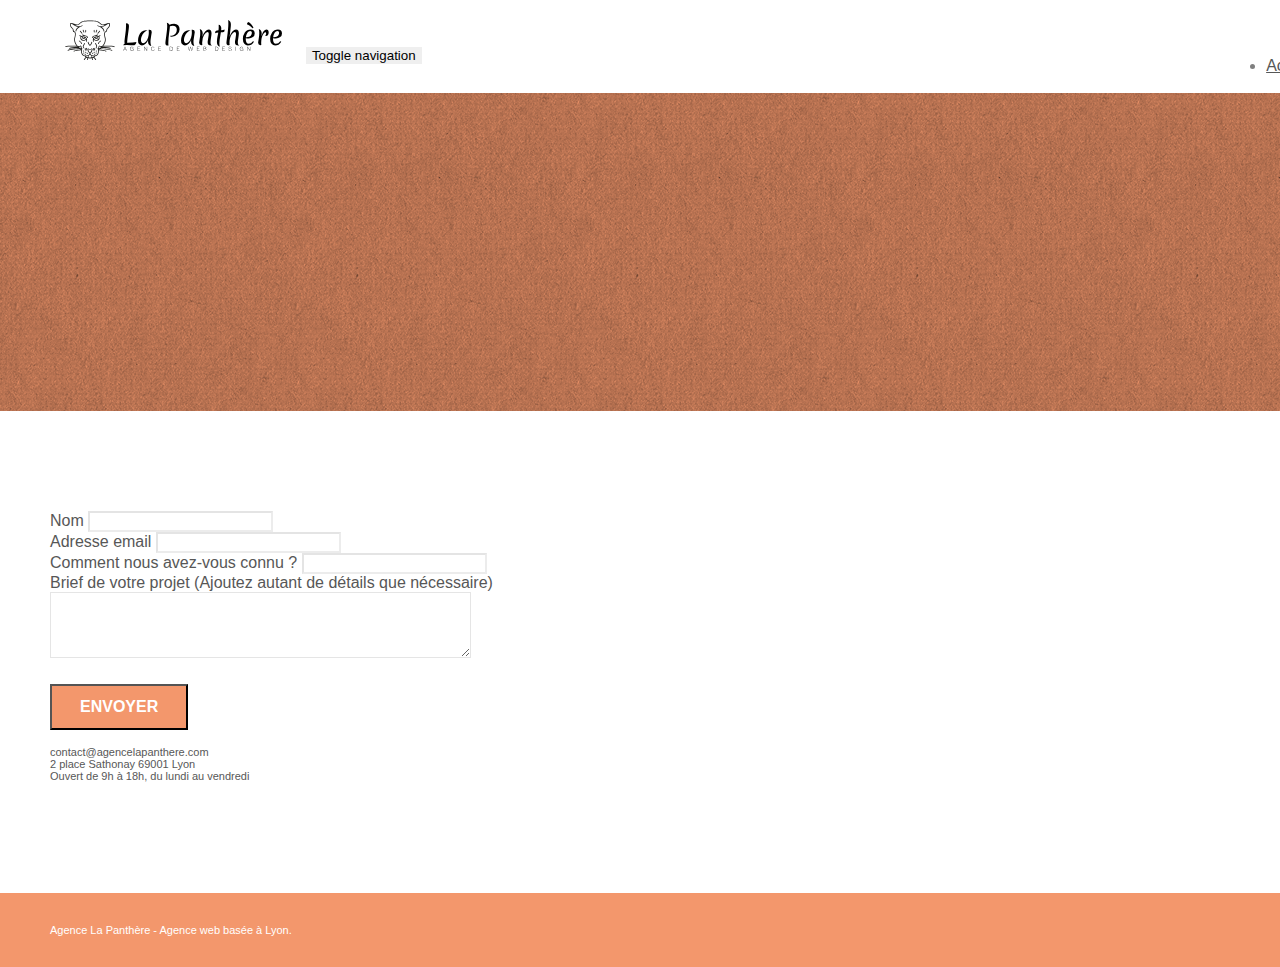
==== page2.html @ b597c52b "ajout du site a github" ====
<!doctype html>
<html lang="Default">
<head>
    <meta charset="utf-8">
    <meta name="keywords" content="">
    <meta name="description" content="">
    <meta name="viewport" content="width=device-width, initial-scale=1.0, viewport-fit=cover">
    <link rel="shortcut icon" type="image/png" href="favicon.jpg">
    
	<link rel="stylesheet" type="text/css" href="./css/bootstrap.min.css">
	<link rel="stylesheet" type="text/css" href="style.css">
	<link rel="stylesheet" type="text/css" href="./css/font-awesome.min.css">
	<link rel="stylesheet" type="text/css" href="./css/et-line.min.css">
	
    
	<script src="./js/jquery-2.1.0.min.js"></script>
	<script src="./js/bootstrap.min.js"></script>
	<script src="./js/blocs.min.js"></script>
	<script src="./js/jqBootstrapValidation.js"></script>
	<script src="./js/formHandler.js"></script>
    <title>page2</title>

    
<!-- Analytics -->
 
<!-- Analytics END -->
    
</head>
<body>
<!-- Principal conteneur -->
<div class="page-container">
    
<!-- bloc-0 -->
<div class="bloc bgc-white l-bloc " id="bloc-0">
	<div class="container bloc-sm">
		<nav class="navbar row">
			<div class="navbar-header">
				<a class="navbar-brand" href="index.html"><img src="img/agence-la-panthere-monochrome.svg" alt="atlanta web design logo" height="40" /></a>
				<button id="nav-toggle" type="button" class="ui-navbar-toggle navbar-toggle" data-toggle="collapse" data-target=".navbar-1">
					<span class="sr-only">Toggle navigation</span><span class="icon-bar"></span><span class="icon-bar"></span><span class="icon-bar"></span>
				</button>
			</div>
			<div class="collapse navbar-collapse navbar-1 special-dropdown-nav">
				<ul class="site-navigation nav navbar-nav">
					<li>
						<a href="index.html">Accueil</a>
					</li>
					<li>
					</li>
					<li>
						<a href="page2.html">page2 &gt;</a>
					</li>
				</ul>
			</div>
		</nav>
	</div>
</div>
<!-- bloc-0 END -->

<!-- bloc-6 -->
<div class="bloc bg-dots-bg bg-repeat bgc-atomic-tangerine d-bloc bloc-bg-texture texture-paper" id="bloc-6">
	<div class="container bloc-lg">
		<div class="row">
			<div class="col-sm-12">
				<h1 class="text-center hero-bloc-text tc-white">
					Parlons web design !
				</h1>
				<p class="text-center mg-lg tc-white tight-width-whitespace">
					Nous sommes ravis que vous souhaitiez collaborer avec notre agence.<br>
					Parlez-nous de votre projet en complétant le formulaire ci-dessous.
				</p>
			</div>
		</div>
	</div>
</div>
<!-- bloc-6 END -->

<!-- bloc-7 -->
<div class="bloc bgc-white l-bloc" id="bloc-7">
	<div class="container bloc-lg">
		<div class="row">
			<div class="col-sm-6">
				<form id="form_1" novalidate success-msg="Your message has been sent." fail-msg="Sorry it seems that our mail server is not responding, Sorry for the inconvenience!">
					<div class="form-group">
						<label>
							Nom
						</label>
						<input id="name" class="form-control" required />
					</div>
					<div class="form-group">
						<label>
							Adresse email
						</label>
						<input id="email" class="form-control" type="email" required />
					</div>
					<div class="form-group">
						<label>
							Comment nous avez-vous connu ?
						</label>
						<input class="form-control" type="email" required id="input_504" />
					</div>
					<div class="form-group">
						<label>
							Brief de votre projet (Ajoutez autant de détails que nécessaire)<br>
						</label><textarea id="message" class="form-control" rows="4" cols="50" required></textarea>
					</div> 
					<button class="bloc-button btn btn-lg btn-block cta-hero btn-atomic-tangerine" type="submit">
						Envoyer
					</button>
				</form>
			</div>
			<div class="col-sm-6">
				<p>
					contact@agencelapanthere.com<br>2 place Sathonay 69001 Lyon<br>Ouvert de 9h à 18h, du lundi au vendredi<br>
				</p>
			</div>
		</div>
	</div>
</div>
<!-- bloc-7 END -->

<!-- ScrollToTop Button -->
<a class="bloc-button btn btn-d scrollToTop" onclick="scrollToTarget('1')"><span class="fa fa-chevron-up"></span></a>
<!-- ScrollToTop Button END-->


<!-- Footer - bloc-8 -->
<div class="bloc bgc-atomic-tangerine d-bloc" id="bloc-8">
	<div class="container bloc-sm">
		<div class="row">
			<div class="col-sm-12">
				<p class="text-center white">
					Agence La Panthère - Agence web basée à Lyon.<br>
				</p>
				<div class="row row-no-gutters social">
					<div class="col-sm-3">
						<div class="text-center">
							<a class="social" href="index.html"><span class="fa fa-twitter icon-md"></span></a>
						</div>
					</div>
					<div class="col-sm-3">
						<div class="text-center">
							<a class="social" href="index.html"><span class="fa fa-facebook icon-md"></span></a>
						</div>
					</div>
					<div class="col-sm-3">
						<div class="text-center">
							<a class="social" href="index.html"><span class="fa fa-dribbble icon-md"></span></a>
						</div>
					</div>
					<div class="col-sm-3">
						<div class="text-center">
							<a class="social" href="index.html"><span class="fa fa-instagram icon-md"></span></a>
						</div>
					</div>
				</div>
			</div>
		</div>
	</div>
</div>
<!-- Footer - bloc-8 END -->

</div>
<!-- Principal conteneur END -->
    

</body>
</html>
---- style.css ----
body {
    margin: 0;
    padding: 0;
    background: #FFF;
    overflow-x: hidden;
    -webkit-font-smoothing: antialiased;
    -moz-osx-font-smoothing: grayscale;
}

a,
button {
    transition: all .3s ease-in-out;
    outline: none!important;
}

a:hover {
    text-decoration: none;
    cursor: pointer;
}

#page-loading-blocs-notifaction {
    position: fixed;
    top: 0;
    bottom: 0;
    width: 100%;
    z-index: 100000;
    background: #FFFFFF url("img/pageload-spinner.gif") no-repeat center center;
}

.bloc {
    width: 100%;
    clear: both;
    background: 50% 50% no-repeat;
    padding: 0 50px;
    -webkit-background-size: cover;
    -moz-background-size: cover;
    -o-background-size: cover;
    background-size: cover;
    position: relative;
}

.bloc .container {
    padding-left: 0;
    padding-right: 0;
}

.bloc-lg {
    padding: 100px 50px;
}

.bloc-md {
    padding: 50px;
}

.bloc-sm {
    padding: 20px 50px;
}

.bg-center,
.bg-l-edge,
.bg-r-edge,
.bg-t-edge,
.bg-b-edge,
.bg-tl-edge,
.bg-bl-edge,
.bg-tr-edge,
.bg-br-edge,
.bg-repeat {
    -webkit-background-size: auto!important;
    -moz-background-size: auto!important;
    -o-background-size: auto!important;
    background-size: auto!important;
}

.bg-repeat {
    background: repeat;
}

.bg-t-edge {
    background: top no-repeat;
}

.bloc-bg-texture::before {
    content: "";
    background-size: 2px 2px;
    position: absolute;
    top: 0;
    bottom: 0;
    left: 0;
    right: 0;
}

.texture-paper::before {
    background: url("img/texture-paper.png");
    background-size: 280px 280px;
}

.b-parallax {
    background-attachment: fixed;
}

.d-bloc {
    color: rgba(255, 255, 255, .7);
}

.d-bloc button:hover {
    color: rgba(255, 255, 255, .9);
}

.d-bloc .icon-round,
.d-bloc .icon-square,
.d-bloc .icon-rounded,
.d-bloc .icon-semi-rounded-a,
.d-bloc .icon-semi-rounded-b {
    border-color: rgba(255, 255, 255, .9);
}

.d-bloc .divider-h span {
    border-color: rgba(255, 255, 255, .2);
}

.d-bloc .a-btn,
.d-bloc .navbar a,
.d-bloc .navbar-brand,
.d-bloc a .icon-sm,
.d-bloc a .icon-md,
.d-bloc a .icon-lg,
.d-bloc a .icon-xl,
.d-bloc h1 a,
.d-bloc h2 a,
.d-bloc h3 a,
.d-bloc h4 a,
.d-bloc h5 a,
.d-bloc h6 a,
.d-bloc p a {
    color: rgba(255, 255, 255, .6);
}

.d-bloc .a-btn:hover,
.d-bloc .navbar a:hover,
.d-bloc .navbar-brand:hover,
.d-bloc a:hover .icon-sm,
.d-bloc a:hover .icon-md,
.d-bloc a:hover .icon-lg,
.d-bloc a:hover .icon-xl,
.d-bloc h1 a:hover,
.d-bloc h2 a:hover,
.d-bloc h3 a:hover,
.d-bloc h4 a:hover,
.d-bloc h5 a:hover,
.d-bloc h6 a:hover,
.d-bloc p a:hover {
    color: rgba(255, 255, 255, 1);
}

.d-bloc .navbar-toggle .icon-bar {
    background: rgba(255, 255, 255, 1);
}

.d-bloc .btn-wire,
.d-bloc .btn-wire:hover {
    color: rgba(255, 255, 255, 1);
    border-color: rgba(255, 255, 255, 1);
}

.d-bloc .panel {
    color: rgba(0, 0, 0, .5);
}

.d-bloc .panel button:hover {
    color: rgba(0, 0, 0, .7);
}

.d-bloc .panel icon {
    border-color: rgba(0, 0, 0, .7);
}

.d-bloc .panel .divider-h span {
    border-color: rgba(0, 0, 0, .1);
}

.d-bloc .panel .a-btn {
    color: rgba(0, 0, 0, .6);
}

.d-bloc .panel .a-btn:hover {
    color: rgba(0, 0, 0, 1);
}

.d-bloc .panel .btn-wire,
.d-bloc .panel .btn-wire:hover {
    color: rgba(0, 0, 0, .7);
    border-color: rgba(0, 0, 0, .3);
}

.d-bloc .panel,
.l-bloc {
    color: rgba(0, 0, 0, .5);
}

.d-bloc .panel button:hover,
.l-bloc button:hover {
    color: rgba(0, 0, 0, .7);
}

.l-bloc .icon-round,
.l-bloc .icon-square,
.l-bloc .icon-rounded,
.l-bloc .icon-semi-rounded-a,
.l-bloc .icon-semi-rounded-b {
    border-color: rgba(0, 0, 0, .7);
}

.d-bloc .panel .divider-h span,
.l-bloc .divider-h span {
    border-color: rgba(0, 0, 0, .1);
}

.d-bloc .panel .a-btn,
.l-bloc .a-btn,
.l-bloc .navbar a,
.l-bloc .navbar-brand,
.l-bloc a .icon-sm,
.l-bloc a .icon-md,
.l-bloc a .icon-lg,
.l-bloc a .icon-xl,
.l-bloc h1 a,
.l-bloc h2 a,
.l-bloc h3 a,
.l-bloc h4 a,
.l-bloc h5 a,
.l-bloc h6 a,
.l-bloc p a {
    color: rgba(0, 0, 0, .6);
}

.d-bloc .panel .a-btn:hover,
.l-bloc .a-btn:hover,
.l-bloc .navbar a:hover,
.l-bloc .navbar-brand:hover,
.l-bloc a:hover .icon-sm,
.l-bloc a:hover .icon-md,
.l-bloc a:hover .icon-lg,
.l-bloc a:hover .icon-xl,
.l-bloc h1 a:hover,
.l-bloc h2 a:hover,
.l-bloc h3 a:hover,
.l-bloc h4 a:hover,
.l-bloc h5 a:hover,
.l-bloc h6 a:hover,
.l-bloc p a:hover {
    color: rgba(0, 0, 0, 1);
}

.l-bloc .navbar-toggle .icon-bar {
    color: rgba(0, 0, 0, .6);
}

.d-bloc .panel .btn-wire,
.d-bloc .panel .btn-wire:hover,
.l-bloc .btn-wire,
.l-bloc .btn-wire:hover {
    color: rgba(0, 0, 0, .7);
    border-color: rgba(0, 0, 0, .3);
}

.voffset {
    margin-top: 30px;
}

.voffset-lg {
    margin-top: 80px;
}

.row-no-gutters {
    margin-right: 0;
    margin-left: 0;
}

.row.row-no-gutters > [class^="col-"],
.row.row-no-gutters > [class*=" col-"] {
    padding-right: 0;
    padding-left: 0;
}

#bloc-1-hero h1 {
    font-size: 32px;
}

.navbar {
    margin-bottom: 0;
    z-index: 1;
}

.navbar-brand {
    height: auto;
    padding: 3px 15px;
    font-size: 25px;
    font-weight: normal;
    font-weight: 600;
    line-height: 44px;
}

.navbar-brand img {
    max-height: 200px;
    margin: 0 5px 0 0;
    display: inline;
}

.navbar-brand img[src$=svg] {
    min-width: 100px;
}

.nav-center .navbar-brand img {
    margin: 0;
}

.navbar .nav {
    padding-top: 2px;
    margin-right: -16px;
    float: right;
    z-index: 1;
}

.nav > li {
    float: left;
    margin-top: 4px;
    font-size: 16px;
}

.navbar-nav .open .dropdown-menu > li > a {
    text-align: inherit;
}

.nav > li a:hover,
.nav > li a:focus {
    background: transparent;
}

.navbar-toggle {
    margin: 10px 10px 0 0;
    border: 0px;
}

.navbar-toggle:hover {
    background: transparent!important;
}

.navbar-toggle .icon-bar {
    background-color: rgba(0, 0, 0, .5);
    width: 26px;
}

.nav-invert .navbar .nav {
    float: left;
}

.nav-invert .navbar-header,
.nav-invert .navbar-brand {
    float: right;
    position: relative;
    z-index: 2;
}

@media (min-width: 768px) {
    .site-navigation {
        position: absolute;
        top: 50%;
        right: 20px;
        transform: translate(0, -50%);
        -webkit-transform: translateY(-50%);
    }
    .nav > li .dropdown-menu a,
    .nav > li .dropdown-menu a:hover {
        color: #484848;
    }
    .nav-invert .site-navigation {
        left: 0;
        right: 0;
    }
    .nav-center {
        text-align: center;
    }
    .nav-center .navbar-header {
        width: 100%;
    }
    .nav-center .navbar-header,
    .nav-center .navbar-brand,
    .nav-center .nav > li {
        float: none;
        display: inline-block;
    }
    .nav-center .site-navigation {
        position: relative;
        width: 100%;
        right: 0;
        margin-right: 0px;
        margin-top: 20px;
    }
    .nav-center.mini-nav .navbar-toggle {
        float: none;
        margin: 10px auto 0;
    }
}

.nav > li > .dropdown a {
    background: none!important;
    display: block;
    padding: 14px 15px;
}

nav .caret {
    margin: 0 5px;
}

.dropdown-menu .dropdown-menu {
    top: -8px;
    left: 100%;
}

.dropdown-menu .dropmenu-flow-right {
    top: 100%;
    left: 0;
    margin-left: -1px;
    border-top-left-radius: 0;
    border-top-right-radius: 0;
}

.dropdown-menu .dropdown span {
    border: 4px solid black;
    border-top-color: transparent;
    border-right-color: transparent;
    border-bottom-color: transparent;
    margin: 6px -5px 0 0!important;
    float: right;
}

.mg-md {
    margin-top: 10px;
    margin-bottom: 20px;
}

.mg-lg {
    margin-top: 10px;
    margin-bottom: 40px;
}

.btn {
    margin: 0 5px 5px 0;
}

.btn.pull-right {
    margin: 0 0 5px 5px;
}

.btn-d,
.btn-d:hover,
.btn-d:focus {
    color: #FFF;
    background: rgba(0, 0, 0, .3);
}

button {
    outline: none!important;
}

.btn-rd {
    border-radius: 40px;
}

.btn-clean {
    border: 1px solid rgba(0, 0, 0, .08);
    border-bottom-color: rgba(0, 0, 0, .1);
    text-shadow: 0 1px 0 rgba(0, 0, 1, .1);
    box-shadow: 0 1px 3px rgba(0, 0, 1, .25), inset 0 1px 0 0 rgba(255, 255, 255, .15);
}

.icon-md {
    font-size: 30px!important;
}

.icon-lg {
    font-size: 60px!important;
}

.sm-shadow {
    text-shadow: 0 1px 2px rgba(0, 0, 0, .3);
}

.panel-sq,
.panel-sq .panel-heading,
.panel-sq .panel-footer {
    border-radius: 0;
}

.panel-rd {
    border-radius: 30px;
}

.panel-rd .panel-heading {
    border-radius: 29px 29px 0 0;
}

.panel-rd .panel-footer {
    border-radius: 0 0 29px 29px;
}

.form-control {
    border-color: rgba(0, 0, 0, .1);
    box-shadow: none;
}

.scrollToTop {
    width: 40px;
    height: 40px;
    position: fixed;
    bottom: 20px;
    right: 20px;
    opacity: 0;
    z-index: 500;
    transition: all .3s ease-in-out;
}

.scrollToTop span {
    margin-top: 6px;
}

.showScrollTop {
    font-size: 14px;
    opacity: 1;
}

a[data-lightbox] {
    position: relative;
    display: block;
    text-align: center;
}

a[data-lightbox]:hover::before {
    content: "+";
    font-family: "HelveticaNeue-Light", "Helvetica Neue Light", "Helvetica Neue", Helvetica, Arial;
    font-size: 32px;
    width: 50px;
    height: 50px;
    margin-left: -25px;
    border-radius: 50%;
    background: rgba(0, 0, 0, .6);
    color: #FFF;
    font-weight: 100;
    z-index: 1;
    position: absolute;
    top: 50%;
    transform: translateY(-50%);
    -webkit-transform: translateY(-50%);
}

a[data-lightbox]:hover img {
    opacity: 0.6;
    -webkit-animation-fill-mode: none;
    animation-fill-mode: none;
}

#lightbox-modal {
    display: flex;
    align-items: center;
}

#lightbox-modal .modal-dialog {
    width: 90%;
    max-width: 900px;
    margin: 0 auto 0;
}

#lightbox-modal .modal-dialog img {
    max-height: 90vh;
    margin: 0 auto;
}

.lightbox-caption {
    padding: 20px;
    color: #FFF;
    background: rgba(0, 0, 0, .5);
    position: absolute;
    left: 15px;
    right: 15px;
    bottom: 5px;
}

.close-lightbox {
    color: #FFF;
    font-size: 30px;
    position: absolute;
    top: 20px;
    right: 20px;
    z-index: 20;
    background: rgba(0, 0, 0, .5);
    border: none;
    line-height: 30px;
    padding: 0 9px 5px;
    opacity: 0.3;
}

.close-lightbox:hover,
.next-lightbox:hover,
.prev-lightbox:hover {
    opacity: 1.0;
    color: #FFF;
}

.next-lightbox,
.prev-lightbox {
    font-size: 20px;
    color: rgba(255, 255, 255, .9);
    background: rgba(0, 0, 0, .5);
    transition: all .2s ease-in-out;
    position: absolute;
    top: 45%;
    z-index: 1;
    opacity: 0.4;
}

.next-lightbox {
    padding: 6px 8px 1px 13px;
    right: 25px;
}

.prev-lightbox {
    padding: 6px 13px 1px 10px;
    left: 25px;
}

.snapshot-lb .modal-body {
    padding-bottom: 45px;
}

.snapshot-lb .lightbox-caption {
    padding: 0;
    color: rgba(0, 0, 0, .5);
    background: none;
}

h1,
h2,
h3,
h4,
h5,
h6,
p,
label,
.btn,
a {
    font-family: "helvetica";
    font-weight: 400;
    color: #575757!important;
}

.container {
    max-width: 1000px;
}

.hero-bloc-text {
    font-size: 38px;
}

.hero-bloc-text-sub {
    font-size: 36px;
}

.statement-bloc-text {
    line-height: 26px;
    font-style: italic;
    font-size: 20px;
    text-align: center;
    font-weight: lighter;
    max-width: 520px;
    margin: auto auto auto auto;
}

p {
    font-size: 11px;
}

.tight-width-whitespace {
    max-width: 600px;
    margin: auto auto auto auto;
}

.h1 {
    font-size: 20px;
    font-family: "Open Sans";
}

.cta-hero {
    margin-top: 22px;
    color: #FFFFFF!important;
    text-transform: uppercase;
    padding: 12px 28px 12px 28px;
    font-size: 16px;
    font-weight: 700;
}

.social {
    max-width: 400px;
    margin: auto auto auto auto;
}

h2 {
    font-size: 22px;
    line-height: 1.4em;
}

h3 {
    font-size: 15px;
    text-transform: uppercase;
    font-weight: 700;
    color: #333333!important;
}

.med-width-whitespace {
    max-width: 800px;
    margin: auto auto auto auto;
    box-shadow: 0px 0px 0px #000000;
}

h1 {
    color: #333333!important;
}

h4 {
    color: #333333!important;
}

.icons {
    margin-bottom: 14px;
    margin-top: 24px;
}

.white {
    color: #FFFFFF!important;
}

.portfolio-thumb {
    margin-bottom: 24px;
}

.portfolio-row {
    margin-bottom: 44px;
    margin-top: 50px;
}

.avatar {
    box-shadow: 0px 4px 9px rgba(0, 0, 0, 0.3);
}

.black-background {
    background-color: rgba(165, 147, 99, 0.7);
    padding: 40px 40px 40px 40px;
}

.bold-link {
    font-weight: 900;
    text-decoration: underline!important;
}

.bgc-white {
    background-color: #FFFFFF;
}

.bgc-dark-slate-blue {
    background-color: #364577;
}

.bgc-atomic-tangerine {
    background-color: #F3976C;
}

.tc-white {
    color: #F3976C!important;
}

.btn-atomic-tangerine {
    background: #F3976C;
    color: #FFFFFF!important;
}

.btn-atomic-tangerine:hover {
    background: #c27956!important;
    color: #FFFFFF!important;
}

.ltc-white {
    color: #FFFFFF!important;
}

.ltc-white:hover {
    color: #cccccc!important;
}

.ltc-atomic-tangerine {
    color: #F3976C!important;
}

.ltc-atomic-tangerine:hover {
    color: #c27956!important;
}

.icon-dark-slate-blue {
    color: #364577!important;
    border-color: #364577!important;
}

.bg-dots-bg {
    background-image: url("img/dots-bg.png");
}

.bg-lines-h2-bg {
    background-image: url("img/lines-h2-bg.png");
}

.bg-banniere {
    background-image: url("img/agence-la-panthere.jpg");
}

.bg-presentation {
    background-image: url("img/image-de-presentation.bmp");
}

@media (max-width: 1024px) {
    .bloc {
        padding-left: 20px;
        padding-right: 20px;
    }
    .bloc.full-width-bloc,
    .bloc-tile-2.full-width-bloc .container,
    .bloc-tile-3.full-width-bloc .container,
    .bloc-tile-4.full-width-bloc .container {
        padding-left: 0;
        padding-right: 0;
    }
}

@media (max-width: 992px) and (min-width: 768px) {
    .navbar .nav {
        max-width: 80%
    }
    .nav-center.navbar .nav {
        max-width: 100%
    }
}

@media only screen and (min-device-width: 768px) and (max-device-width: 1024px) and (orientation: landscape) {
    .b-parallax {
        background-attachment: scroll;
    }
}

@media only screen and (min-device-width: 1024px) and (max-device-width: 1366px) and (-webkit-min-device-pixel-ratio: 1.5) {
    .b-parallax {
        background-attachment: scroll;
    }
}

@media (max-width: 991px) {
    .container {
        width: 100%;
    }
    .b-parallax {
        background-attachment: scroll;
    }
    .page-container,
    #hero-bloc {
        overflow-x: hidden;
        position: relative;
    }
    .bloc {
        padding-left: constant(safe-area-inset-left);
        padding-right: constant(safe-area-inset-right);
    }
    .bloc-group,
    .bloc-group .bloc {
        display: block;
        width: 100%;
    }
    .bloc-fill-screen .fill-bloc-top-edge,
    .bloc-fill-screen .fill-bloc-bottom-edge {
        padding: 0 20px;
        padding-left: constant(safe-area-inset-left);
        padding-right: constant(safe-area-inset-right);
    }
}

@media (max-width: 767px) {
    .page-container {
        overflow-x: hidden;
        position: relative;
    }
    h1,
    h2,
    h3,
    h4,
    h5,
    h6,
    p,
    #disqus_thread {
        padding-left: 10px!important;
        padding-right: 10px!important;
    }
    .b-parallax {
        background-attachment: scroll;
    }
    .navbar .nav {
        padding-top: 0;
        border-top: 1px solid rgba(0, 0, 0, .2);
        float: none!important;
    }
    .navbar.row {
        margin-left: 0;
        margin-right: 0;
    }
    .site-navigation {
        position: inherit;
        transform: none;
        -webkit-transform: none;
        -ms-transform: none;
    }
    .nav > li {
        margin-top: 0;
        border-bottom: 1px solid rgba(0, 0, 0, .1);
        background: rgba(0, 0, 0, .05);
        text-align: left;
        padding-left: 15px;
        width: 100%;
    }
    .nav > li:hover {
        background: rgba(0, 0, 0, .08);
    }
    .dropdown .dropdown a .caret {
        float: none;
        margin: 5px 0 0 10px!important;
        border: 4px solid black;
        border-bottom-color: transparent;
        border-right-color: transparent;
        border-left-color: transparent;
    }
    #hero-bloc .navbar .nav {
        background: rgba(0, 0, 0, .8);
    }
    #hero-bloc .navbar .nav a {
        color: rgba(255, 255, 255, .6);
    }
    .hero {
        padding: 50px 0;
    }
    .hero-nav {
        left: -1px;
        right: -1px;
    }
    .navbar-collapse {
        padding: 0;
        overflow-x: hidden;
        -webkit-box-shadow: none;
        box-shadow: none;
    }
    .navbar-brand img {
        max-height: 40px;
        width: auto;
    }
    .nav-invert .navbar-header {
        float: none;
        width: 100%;
    }
    .nav-invert .navbar-toggle {
        float: left;
        margin-left: 10px;
    }
    .bloc {
        padding-left: 0;
        padding-right: 0;
    }
    .bloc-xxl,
    .bloc-xl,
    .bloc-lg {
        padding: 40px 0;
    }
    .bloc-sm,
    .bloc-md {
        padding-left: 0;
        padding-right: 0;
    }
    .bloc-tile-2 .container,
    .bloc-tile-3 .container,
    .bloc-tile-4 .container,
    .bloc-fill-screen .fill-bloc-top-edge,
    .bloc-fill-screen .fill-bloc-bottom-edge {
        padding-left: 0;
        padding-right: 0;
    }
    .a-block {
        padding: 0 10px;
    }
    .btn-dwn {
        display: none;
    }
    .voffset {
        margin-top: 5px;
    }
    .voffset-md {
        margin-top: 20px;
    }
    .voffset-lg {
        margin-top: 30px;
    }
    form {
        padding: 5px;
    }
    .close-lightbox {
        display: inline-block;
    }
    .blocsapp-device-iphone5 {
        background-size: 216px 425px;
        padding-top: 60px;
        width: 216px;
        height: 425px;
    }
    .blocsapp-device-iphone5 img {
        width: 180px;
        height: 320px;
    }
}

@media (max-width: 400px) {
    .bloc {
        padding-left: 0;
        padding-right: 0;
    }
}

@media (max-width: 767px) {
    .bloc-mob-center-text {
        text-align: center;
    }
}
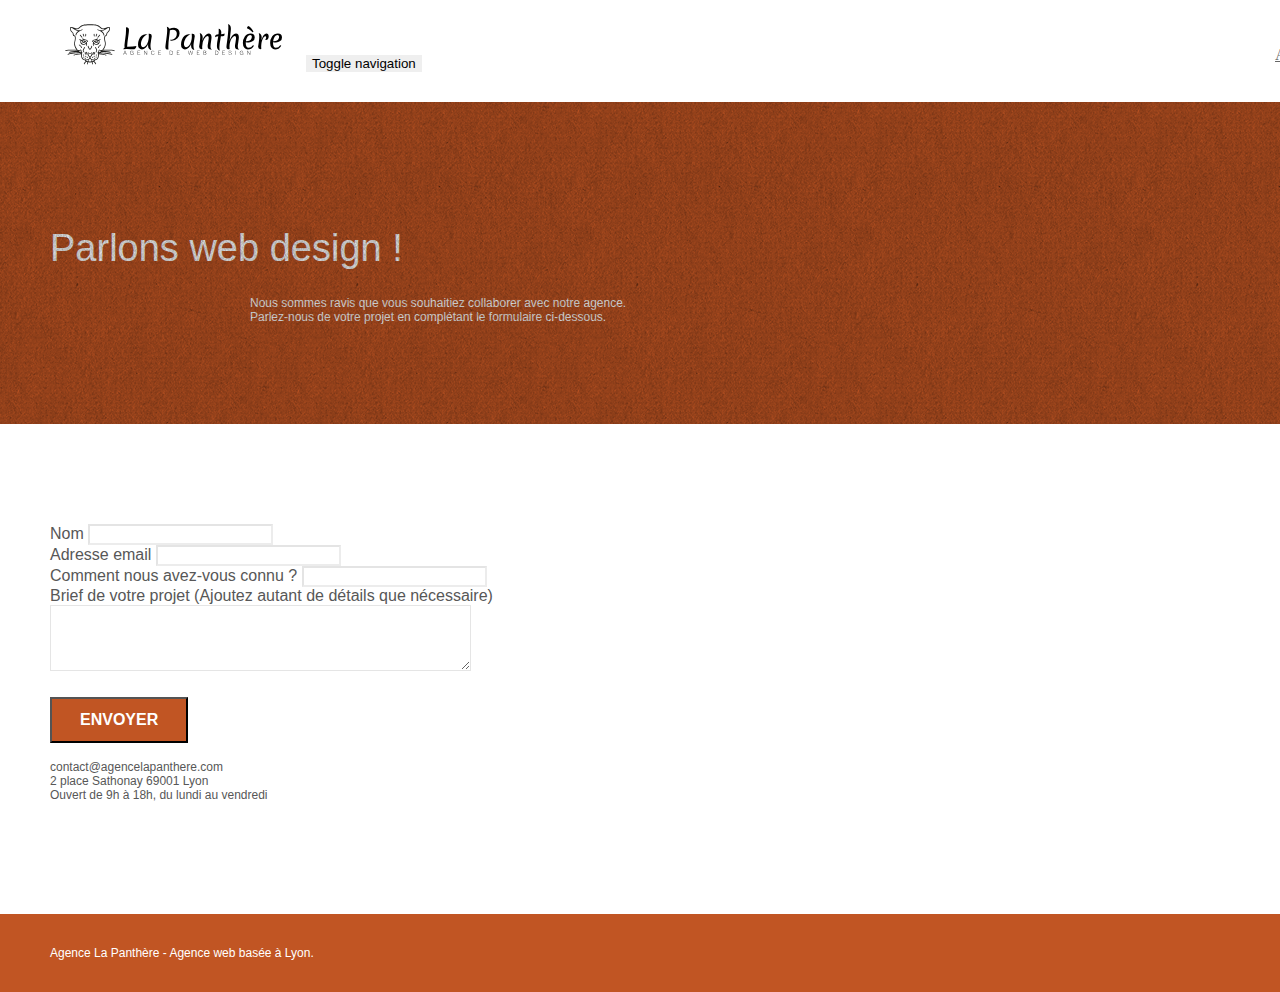
==== commit 5cd29e20: "etiquette formulaire ajouter" ====
--- a/page2.html
+++ b/page2.html
@@ -1,5 +1,5 @@
 <!doctype html>
-<html lang="Default">
+<html lang="Fr">
 <head>
     <meta charset="utf-8">
     <meta name="keywords" content="">
@@ -83,26 +83,30 @@
 				<form id="form_1" novalidate success-msg="Your message has been sent." fail-msg="Sorry it seems that our mail server is not responding, Sorry for the inconvenience!">
 					<div class="form-group">
 						<label>
-							Nom
+							Nom 
+							<input id="name" class="form-control" required />
 						</label>
-						<input id="name" class="form-control" required />
+						
 					</div>
 					<div class="form-group">
 						<label>
 							Adresse email
+							<input id="email" class="form-control" type="email" required />
 						</label>
-						<input id="email" class="form-control" type="email" required />
+						
 					</div>
 					<div class="form-group">
 						<label>
 							Comment nous avez-vous connu ?
+							<input class="form-control" type="email" required id="input_504" />
 						</label>
-						<input class="form-control" type="email" required id="input_504" />
+						
 					</div>
 					<div class="form-group">
 						<label>
 							Brief de votre projet (Ajoutez autant de détails que nécessaire)<br>
-						</label><textarea id="message" class="form-control" rows="4" cols="50" required></textarea>
+							<textarea id="message" class="form-control" rows="4" cols="50" required></textarea>
+						</label>
 					</div> 
 					<button class="bloc-button btn btn-lg btn-block cta-hero btn-atomic-tangerine" type="submit">
 						Envoyer
--- a/style.css
+++ b/style.css
@@ -1,59 +1,92 @@
 body {
-    margin: 0;
-    padding: 0;
-    background: #FFF;
-    overflow-x: hidden;
-    -webkit-font-smoothing: antialiased;
-    -moz-osx-font-smoothing: grayscale;
-}
+  margin: 0;
+  padding: 0;
+  background: #fff;
+  overflow-x: hidden;
+  -webkit-font-smoothing: antialiased;
+  -moz-osx-font-smoothing: grayscale;
+}
+a {
+  color: #ffffff;
+}
+.keywords {
+  color: black;
+  font-size: 12px;
+}
+.keywords2 {
+  position: absolute;
+  top: 69px;
+}
+.keywords3 {
+  color: #ffffff;
+}
+
+.navbar-collapse.collapse {
+    display: block !important;
+    height: auto !important;
+    padding-bottom: 0;
+    overflow: visible !important;
+  }
+
+h1, h2, h3, h4, h5, h6, p, label, .btn{
+    font-family: "helvetica";
+    font-weight: 400;
+    color: #575757!important;
+  }
 
 a,
 button {
-    transition: all .3s ease-in-out;
-    outline: none!important;
+  transition: all 0.3s ease-in-out;
+  outline: none !important;
 }
 
 a:hover {
-    text-decoration: none;
-    cursor: pointer;
+  text-decoration: none;
+  cursor: pointer;
+  color: #000000;
+}
+
+.center-block{
+  width: 100px;
+  height: 100px;
 }
 
 #page-loading-blocs-notifaction {
-    position: fixed;
-    top: 0;
-    bottom: 0;
-    width: 100%;
-    z-index: 100000;
-    background: #FFFFFF url("img/pageload-spinner.gif") no-repeat center center;
+  position: fixed;
+  top: 0;
+  bottom: 0;
+  width: 100%;
+  z-index: 100000;
+  background: #ffffff url("img/pageload-spinner.gif") no-repeat center center;
 }
 
 .bloc {
-    width: 100%;
-    clear: both;
-    background: 50% 50% no-repeat;
-    padding: 0 50px;
-    -webkit-background-size: cover;
-    -moz-background-size: cover;
-    -o-background-size: cover;
-    background-size: cover;
-    position: relative;
+  width: 100%;
+  clear: both;
+  background: 50% 50% no-repeat;
+  padding: 0 50px;
+  -webkit-background-size: cover;
+  -moz-background-size: cover;
+  -o-background-size: cover;
+  background-size: cover;
+  position: relative;
 }
 
 .bloc .container {
-    padding-left: 0;
-    padding-right: 0;
+  padding-left: 0;
+  padding-right: 0;
 }
 
 .bloc-lg {
-    padding: 100px 50px;
+  padding: 100px 50px;
 }
 
 .bloc-md {
-    padding: 50px;
+  padding: 50px;
 }
 
 .bloc-sm {
-    padding: 20px 50px;
+  padding: 20px 50px;
 }
 
 .bg-center,
@@ -66,45 +99,45 @@
 .bg-tr-edge,
 .bg-br-edge,
 .bg-repeat {
-    -webkit-background-size: auto!important;
-    -moz-background-size: auto!important;
-    -o-background-size: auto!important;
-    background-size: auto!important;
+  -webkit-background-size: auto !important;
+  -moz-background-size: auto !important;
+  -o-background-size: auto !important;
+  background-size: auto !important;
 }
 
 .bg-repeat {
-    background: repeat;
+  background: repeat;
 }
 
 .bg-t-edge {
-    background: top no-repeat;
+  background: top no-repeat;
 }
 
 .bloc-bg-texture::before {
-    content: "";
-    background-size: 2px 2px;
-    position: absolute;
-    top: 0;
-    bottom: 0;
-    left: 0;
-    right: 0;
+  content: "";
+  background-size: 2px 2px;
+  position: absolute;
+  top: 0;
+  bottom: 0;
+  left: 0;
+  right: 0;
 }
 
 .texture-paper::before {
-    background: url("img/texture-paper.png");
-    background-size: 280px 280px;
+  background: url("img/seo nouvelle img/texture-paper.webp");
+  background-size: 280px 280px;
 }
 
 .b-parallax {
-    background-attachment: fixed;
+  background-attachment: fixed;
 }
 
 .d-bloc {
-    color: rgba(255, 255, 255, .7);
+  color: rgba(255, 255, 255, 0.7);
 }
 
 .d-bloc button:hover {
-    color: rgba(255, 255, 255, .9);
+  color: rgba(255, 255, 255, 0.9);
 }
 
 .d-bloc .icon-round,
@@ -112,11 +145,11 @@
 .d-bloc .icon-rounded,
 .d-bloc .icon-semi-rounded-a,
 .d-bloc .icon-semi-rounded-b {
-    border-color: rgba(255, 255, 255, .9);
+  border-color: rgba(255, 255, 255, 0.9);
 }
 
 .d-bloc .divider-h span {
-    border-color: rgba(255, 255, 255, .2);
+  border-color: rgba(255, 255, 255, 0.2);
 }
 
 .d-bloc .a-btn,
@@ -133,7 +166,7 @@
 .d-bloc h5 a,
 .d-bloc h6 a,
 .d-bloc p a {
-    color: rgba(255, 255, 255, .6);
+  color: #ffffff;
 }
 
 .d-bloc .a-btn:hover,
@@ -150,57 +183,57 @@
 .d-bloc h5 a:hover,
 .d-bloc h6 a:hover,
 .d-bloc p a:hover {
-    color: rgba(255, 255, 255, 1);
+  color: rgba(255, 255, 255, 1);
 }
 
 .d-bloc .navbar-toggle .icon-bar {
-    background: rgba(255, 255, 255, 1);
+  background: rgba(255, 255, 255, 1);
 }
 
 .d-bloc .btn-wire,
 .d-bloc .btn-wire:hover {
-    color: rgba(255, 255, 255, 1);
-    border-color: rgba(255, 255, 255, 1);
+  color: rgba(255, 255, 255, 1);
+  border-color: rgba(255, 255, 255, 1);
 }
 
 .d-bloc .panel {
-    color: rgba(0, 0, 0, .5);
+  color: rgba(0, 0, 0, 0.5);
 }
 
 .d-bloc .panel button:hover {
-    color: rgba(0, 0, 0, .7);
+  color: rgba(0, 0, 0, 0.7);
 }
 
 .d-bloc .panel icon {
-    border-color: rgba(0, 0, 0, .7);
+  border-color: rgba(0, 0, 0, 0.7);
 }
 
 .d-bloc .panel .divider-h span {
-    border-color: rgba(0, 0, 0, .1);
+  border-color: rgba(0, 0, 0, 0.1);
 }
 
 .d-bloc .panel .a-btn {
-    color: rgba(0, 0, 0, .6);
+  color: rgba(0, 0, 0, 0.6);
 }
 
 .d-bloc .panel .a-btn:hover {
-    color: rgba(0, 0, 0, 1);
+  color: rgba(0, 0, 0, 1);
 }
 
 .d-bloc .panel .btn-wire,
 .d-bloc .panel .btn-wire:hover {
-    color: rgba(0, 0, 0, .7);
-    border-color: rgba(0, 0, 0, .3);
+  color: rgba(0, 0, 0, 0.7);
+  border-color: rgba(0, 0, 0, 0.3);
 }
 
 .d-bloc .panel,
 .l-bloc {
-    color: rgba(0, 0, 0, .5);
+  color: rgba(0, 0, 0, 0.5);
 }
 
 .d-bloc .panel button:hover,
 .l-bloc button:hover {
-    color: rgba(0, 0, 0, .7);
+  color: rgba(0, 0, 0, 0.7);
 }
 
 .l-bloc .icon-round,
@@ -208,12 +241,12 @@
 .l-bloc .icon-rounded,
 .l-bloc .icon-semi-rounded-a,
 .l-bloc .icon-semi-rounded-b {
-    border-color: rgba(0, 0, 0, .7);
+  border-color: rgba(0, 0, 0, 0.7);
 }
 
 .d-bloc .panel .divider-h span,
 .l-bloc .divider-h span {
-    border-color: rgba(0, 0, 0, .1);
+  border-color: rgba(0, 0, 0, 0.1);
 }
 
 .d-bloc .panel .a-btn,
@@ -231,7 +264,7 @@
 .l-bloc h5 a,
 .l-bloc h6 a,
 .l-bloc p a {
-    color: rgba(0, 0, 0, .6);
+  color: rgba(0, 0, 0, 0.6);
 }
 
 .d-bloc .panel .a-btn:hover,
@@ -249,394 +282,400 @@
 .l-bloc h5 a:hover,
 .l-bloc h6 a:hover,
 .l-bloc p a:hover {
-    color: rgba(0, 0, 0, 1);
+  color: rgba(0, 0, 0, 1);
 }
 
 .l-bloc .navbar-toggle .icon-bar {
-    color: rgba(0, 0, 0, .6);
+  color: rgba(0, 0, 0, 0.6);
 }
 
 .d-bloc .panel .btn-wire,
 .d-bloc .panel .btn-wire:hover,
 .l-bloc .btn-wire,
 .l-bloc .btn-wire:hover {
-    color: rgba(0, 0, 0, .7);
-    border-color: rgba(0, 0, 0, .3);
+  color: rgba(0, 0, 0, 0.7);
+  border-color: rgba(0, 0, 0, 0.3);
 }
 
 .voffset {
-    margin-top: 30px;
+  margin-top: 30px;
 }
 
 .voffset-lg {
-    margin-top: 80px;
+  margin-top: 80px;
 }
 
 .row-no-gutters {
-    margin-right: 0;
-    margin-left: 0;
+  margin-right: 0;
+  margin-left: 0;
 }
 
 .row.row-no-gutters > [class^="col-"],
 .row.row-no-gutters > [class*=" col-"] {
-    padding-right: 0;
-    padding-left: 0;
+  padding-right: 0;
+  padding-left: 0;
 }
 
 #bloc-1-hero h1 {
-    font-size: 32px;
+  font-size: 32px;
 }
 
 .navbar {
-    margin-bottom: 0;
-    z-index: 1;
+  margin-bottom: 0;
+  z-index: 1;
 }
 
 .navbar-brand {
-    height: auto;
-    padding: 3px 15px;
-    font-size: 25px;
-    font-weight: normal;
-    font-weight: 600;
-    line-height: 44px;
+  height: auto;
+  padding: 3px 15px;
+  font-size: 25px;
+  font-weight: normal;
+  font-weight: 600;
+  line-height: 44px;
 }
 
 .navbar-brand img {
-    max-height: 200px;
-    margin: 0 5px 0 0;
-    display: inline;
-}
-
-.navbar-brand img[src$=svg] {
-    min-width: 100px;
+  width: 217px;
+  height: 48px;
+  max-height: 200px;
+  margin: 0 5px 0 0;
+  display: inline;
 }
 
 .nav-center .navbar-brand img {
-    margin: 0;
+  margin: 0;
 }
 
 .navbar .nav {
-    padding-top: 2px;
-    margin-right: -16px;
-    float: right;
-    z-index: 1;
+  padding-top: 2px;
+  margin-right: -16px;
+  float: right;
+  z-index: 1;
+  list-style-type: none;
+    color: black;
+}
+  
+.col-sm-4 li a {  
+  color: white;
 }
 
 .nav > li {
-    float: left;
-    margin-top: 4px;
-    font-size: 16px;
+  float: left;
+  margin-top: 4px;
+  font-size: 16px;
 }
 
 .navbar-nav .open .dropdown-menu > li > a {
-    text-align: inherit;
+  text-align: inherit;
 }
 
 .nav > li a:hover,
 .nav > li a:focus {
-    background: transparent;
+  background: transparent;
 }
 
 .navbar-toggle {
-    margin: 10px 10px 0 0;
-    border: 0px;
+  margin: 10px 10px 0 0;
+  border: 0px;
 }
 
 .navbar-toggle:hover {
-    background: transparent!important;
+  background: transparent !important;
 }
 
 .navbar-toggle .icon-bar {
-    background-color: rgba(0, 0, 0, .5);
-    width: 26px;
+  background-color: rgba(0, 0, 0, 0.5);
+  width: 26px;
 }
 
 .nav-invert .navbar .nav {
-    float: left;
+  float: left;
 }
 
 .nav-invert .navbar-header,
 .nav-invert .navbar-brand {
-    float: right;
+  float: right;
+  position: relative;
+  z-index: 2;
+}
+
+@media (min-width: 768px) {
+  .site-navigation {
+    position: absolute;
+    top: 50%;
+    right: 20px;
+    transform: translate(0, -50%);
+    -webkit-transform: translateY(-50%);
+  }
+  .nav > li .dropdown-menu a,
+  .nav > li .dropdown-menu a:hover {
+    color: #484848;
+  }
+  .nav-invert .site-navigation {
+    left: 0;
+    right: 0;
+  }
+  .nav-center {
+    text-align: center;
+  }
+  .nav-center .navbar-header {
+    width: 100%;
+  }
+  .nav-center .navbar-header,
+  .nav-center .navbar-brand,
+  .nav-center .nav > li {
+    float: none;
+    display: inline-block;
+  }
+  .nav-center .site-navigation {
     position: relative;
-    z-index: 2;
-}
-
-@media (min-width: 768px) {
-    .site-navigation {
-        position: absolute;
-        top: 50%;
-        right: 20px;
-        transform: translate(0, -50%);
-        -webkit-transform: translateY(-50%);
-    }
-    .nav > li .dropdown-menu a,
-    .nav > li .dropdown-menu a:hover {
-        color: #484848;
-    }
-    .nav-invert .site-navigation {
-        left: 0;
-        right: 0;
-    }
-    .nav-center {
-        text-align: center;
-    }
-    .nav-center .navbar-header {
-        width: 100%;
-    }
-    .nav-center .navbar-header,
-    .nav-center .navbar-brand,
-    .nav-center .nav > li {
-        float: none;
-        display: inline-block;
-    }
-    .nav-center .site-navigation {
-        position: relative;
-        width: 100%;
-        right: 0;
-        margin-right: 0px;
-        margin-top: 20px;
-    }
-    .nav-center.mini-nav .navbar-toggle {
-        float: none;
-        margin: 10px auto 0;
-    }
+    width: 100%;
+    right: 0;
+    margin-right: 0px;
+    margin-top: 20px;
+  }
+  .nav-center.mini-nav .navbar-toggle {
+    float: none;
+    margin: 10px auto 0;
+  }
 }
 
 .nav > li > .dropdown a {
-    background: none!important;
-    display: block;
-    padding: 14px 15px;
+  background: none !important;
+  display: block;
+  padding: 14px 15px;
 }
 
 nav .caret {
-    margin: 0 5px;
+  margin: 0 5px;
 }
 
 .dropdown-menu .dropdown-menu {
-    top: -8px;
-    left: 100%;
+  top: -8px;
+  left: 100%;
 }
 
 .dropdown-menu .dropmenu-flow-right {
-    top: 100%;
-    left: 0;
-    margin-left: -1px;
-    border-top-left-radius: 0;
-    border-top-right-radius: 0;
+  top: 100%;
+  left: 0;
+  margin-left: -1px;
+  border-top-left-radius: 0;
+  border-top-right-radius: 0;
 }
 
 .dropdown-menu .dropdown span {
-    border: 4px solid black;
-    border-top-color: transparent;
-    border-right-color: transparent;
-    border-bottom-color: transparent;
-    margin: 6px -5px 0 0!important;
-    float: right;
+  border: 4px solid black;
+  border-top-color: transparent;
+  border-right-color: transparent;
+  border-bottom-color: transparent;
+  margin: 6px -5px 0 0 !important;
+  float: right;
 }
 
 .mg-md {
-    margin-top: 10px;
-    margin-bottom: 20px;
+  margin-top: 10px;
+  margin-bottom: 20px;
 }
 
 .mg-lg {
-    margin-top: 10px;
-    margin-bottom: 40px;
+  margin-top: 10px;
+  margin-bottom: 40px;
 }
 
 .btn {
-    margin: 0 5px 5px 0;
+  margin: 0 5px 5px 0;
 }
 
 .btn.pull-right {
-    margin: 0 0 5px 5px;
+  margin: 0 0 5px 5px;
 }
 
 .btn-d,
 .btn-d:hover,
 .btn-d:focus {
-    color: #FFF;
-    background: rgba(0, 0, 0, .3);
+  color: #fff;
+  background: rgba(0, 0, 0, 0.3);
 }
 
 button {
-    outline: none!important;
+  outline: none !important;
 }
 
 .btn-rd {
-    border-radius: 40px;
+  border-radius: 40px;
 }
 
 .btn-clean {
-    border: 1px solid rgba(0, 0, 0, .08);
-    border-bottom-color: rgba(0, 0, 0, .1);
-    text-shadow: 0 1px 0 rgba(0, 0, 1, .1);
-    box-shadow: 0 1px 3px rgba(0, 0, 1, .25), inset 0 1px 0 0 rgba(255, 255, 255, .15);
+  border: 1px solid rgba(0, 0, 0, 0.08);
+  border-bottom-color: rgba(0, 0, 0, 0.1);
+  text-shadow: 0 1px 0 rgba(0, 0, 1, 0.1);
+  box-shadow: 0 1px 3px rgba(0, 0, 1, 0.25),
+    inset 0 1px 0 0 rgba(255, 255, 255, 0.15);
 }
 
 .icon-md {
-    font-size: 30px!important;
+  font-size: 30px !important;
 }
 
 .icon-lg {
-    font-size: 60px!important;
+  font-size: 60px !important;
 }
 
 .sm-shadow {
-    text-shadow: 0 1px 2px rgba(0, 0, 0, .3);
+  text-shadow: 0 1px 2px rgba(0, 0, 0, 0.3);
 }
 
 .panel-sq,
 .panel-sq .panel-heading,
 .panel-sq .panel-footer {
-    border-radius: 0;
+  border-radius: 0;
 }
 
 .panel-rd {
-    border-radius: 30px;
+  border-radius: 30px;
 }
 
 .panel-rd .panel-heading {
-    border-radius: 29px 29px 0 0;
+  border-radius: 29px 29px 0 0;
 }
 
 .panel-rd .panel-footer {
-    border-radius: 0 0 29px 29px;
+  border-radius: 0 0 29px 29px;
 }
 
 .form-control {
-    border-color: rgba(0, 0, 0, .1);
-    box-shadow: none;
+  border-color: rgba(0, 0, 0, 0.1);
+  box-shadow: none;
 }
 
 .scrollToTop {
-    width: 40px;
-    height: 40px;
-    position: fixed;
-    bottom: 20px;
-    right: 20px;
-    opacity: 0;
-    z-index: 500;
-    transition: all .3s ease-in-out;
+  width: 40px;
+  height: 40px;
+  position: fixed;
+  bottom: 20px;
+  right: 20px;
+  opacity: 0;
+  z-index: 500;
+  transition: all 0.3s ease-in-out;
 }
 
 .scrollToTop span {
-    margin-top: 6px;
+  margin-top: 6px;
 }
 
 .showScrollTop {
-    font-size: 14px;
-    opacity: 1;
+  font-size: 14px;
+  opacity: 1;
 }
 
 a[data-lightbox] {
-    position: relative;
-    display: block;
-    text-align: center;
+  position: relative;
+  display: block;
+  text-align: center;
 }
 
 a[data-lightbox]:hover::before {
-    content: "+";
-    font-family: "HelveticaNeue-Light", "Helvetica Neue Light", "Helvetica Neue", Helvetica, Arial;
-    font-size: 32px;
-    width: 50px;
-    height: 50px;
-    margin-left: -25px;
-    border-radius: 50%;
-    background: rgba(0, 0, 0, .6);
-    color: #FFF;
-    font-weight: 100;
-    z-index: 1;
-    position: absolute;
-    top: 50%;
-    transform: translateY(-50%);
-    -webkit-transform: translateY(-50%);
+  content: "+";
+  font-family: "HelveticaNeue-Light", "Helvetica Neue Light", "Helvetica Neue",
+    Helvetica, Arial;
+  font-size: 32px;
+  width: 50px;
+  height: 50px;
+  margin-left: -25px;
+  border-radius: 50%;
+  background: rgba(0, 0, 0, 0.6);
+  color: #fff;
+  font-weight: 100;
+  z-index: 1;
+  position: absolute;
+  top: 50%;
+  transform: translateY(-50%);
+  -webkit-transform: translateY(-50%);
 }
 
 a[data-lightbox]:hover img {
-    opacity: 0.6;
-    -webkit-animation-fill-mode: none;
-    animation-fill-mode: none;
+  opacity: 0.6;
+  -webkit-animation-fill-mode: none;
+  animation-fill-mode: none;
 }
 
 #lightbox-modal {
-    display: flex;
-    align-items: center;
+  display: flex;
+  align-items: center;
 }
 
 #lightbox-modal .modal-dialog {
-    width: 90%;
-    max-width: 900px;
-    margin: 0 auto 0;
+  width: 90%;
+  max-width: 900px;
+  margin: 0 auto 0;
 }
 
 #lightbox-modal .modal-dialog img {
-    max-height: 90vh;
-    margin: 0 auto;
+  max-height: 90vh;
+  margin: 0 auto;
 }
 
 .lightbox-caption {
-    padding: 20px;
-    color: #FFF;
-    background: rgba(0, 0, 0, .5);
-    position: absolute;
-    left: 15px;
-    right: 15px;
-    bottom: 5px;
+  padding: 20px;
+  color: #fff;
+  background: rgba(0, 0, 0, 0.5);
+  position: absolute;
+  left: 15px;
+  right: 15px;
+  bottom: 5px;
 }
 
 .close-lightbox {
-    color: #FFF;
-    font-size: 30px;
-    position: absolute;
-    top: 20px;
-    right: 20px;
-    z-index: 20;
-    background: rgba(0, 0, 0, .5);
-    border: none;
-    line-height: 30px;
-    padding: 0 9px 5px;
-    opacity: 0.3;
+  color: #fff;
+  font-size: 30px;
+  position: absolute;
+  top: 20px;
+  right: 20px;
+  z-index: 20;
+  background: rgba(0, 0, 0, 0.5);
+  border: none;
+  line-height: 30px;
+  padding: 0 9px 5px;
+  opacity: 0.3;
 }
 
 .close-lightbox:hover,
 .next-lightbox:hover,
 .prev-lightbox:hover {
-    opacity: 1.0;
-    color: #FFF;
+  opacity: 1;
+  color: #fff;
 }
 
 .next-lightbox,
 .prev-lightbox {
-    font-size: 20px;
-    color: rgba(255, 255, 255, .9);
-    background: rgba(0, 0, 0, .5);
-    transition: all .2s ease-in-out;
-    position: absolute;
-    top: 45%;
-    z-index: 1;
-    opacity: 0.4;
+  font-size: 20px;
+  color: rgba(255, 255, 255, 0.9);
+  background: rgba(0, 0, 0, 0.5);
+  transition: all 0.2s ease-in-out;
+  position: absolute;
+  top: 45%;
+  z-index: 1;
+  opacity: 0.4;
 }
 
 .next-lightbox {
-    padding: 6px 8px 1px 13px;
-    right: 25px;
+  padding: 6px 8px 1px 13px;
+  right: 25px;
 }
 
 .prev-lightbox {
-    padding: 6px 13px 1px 10px;
-    left: 25px;
+  padding: 6px 13px 1px 10px;
+  left: 25px;
 }
 
 .snapshot-lb .modal-body {
-    padding-bottom: 45px;
+  padding-bottom: 45px;
 }
 
 .snapshot-lb .lightbox-caption {
-    padding: 0;
-    color: rgba(0, 0, 0, .5);
-    background: none;
+  padding: 0;
+  color: rgba(0, 0, 0, 0.5);
+  background: none;
 }
 
 h1,
@@ -647,396 +686,426 @@
 h6,
 p,
 label,
-.btn,
-a {
-    font-family: "helvetica";
-    font-weight: 400;
-    color: #575757!important;
+.btn {
+  font-family: "helvetica";
+  font-weight: 400;
+  color: #575757 !important;
 }
 
 .container {
-    max-width: 1000px;
+  max-width: 1000px;
 }
 
 .hero-bloc-text {
-    font-size: 38px;
+  font-size: 38px;
 }
 
 .hero-bloc-text-sub {
-    font-size: 36px;
+  font-size: 36px;
 }
 
 .statement-bloc-text {
-    line-height: 26px;
-    font-style: italic;
-    font-size: 20px;
+  line-height: 26px;
+  font-style: italic;
+  font-size: 20px;
+  text-align: center;
+  font-weight: lighter;
+  max-width: 520px;
+  margin: auto auto auto auto;
+}
+
+p {
+  font-size: 12px;
+}
+
+.tight-width-whitespace {
+  max-width: 600px;
+  margin: auto auto auto auto;
+}
+
+.h1 {
+  font-size: 20px;
+  font-family: "Open Sans";
+}
+
+.cta-hero {
+  margin-top: 22px;
+  color: #ffffff !important;
+  text-transform: uppercase;
+  padding: 12px 28px 12px 28px;
+  font-size: 16px;
+  font-weight: 700;
+}
+
+.social {
+  max-width: 400px;
+  margin: auto auto auto auto;
+}
+
+h2 {
+  font-size: 22px;
+  line-height: 1.4em;
+}
+
+h3 {
+  font-size: 15px;
+  text-transform: uppercase;
+  font-weight: 700;
+  color: #333333 !important;
+}
+
+.med-width-whitespace {
+  max-width: 800px;
+  margin: auto auto auto auto;
+  box-shadow: 0px 0px 0px #000000;
+}
+
+.col-sm-4{
+  margin-top: 45px;
+}
+
+
+
+
+
+li{
+  height: 48px;
+}
+
+h1 {
+  color: #333333 !important;
+}
+
+h4 {
+  color: #333333 !important;
+}
+
+.icons {
+  margin-bottom: 14px;
+  margin-top: 24px;
+}
+
+.white {
+  color: #ffffff !important;
+}
+
+.portfolio-thumb {
+  width: 270px;
+  height: 270px;
+  margin-bottom: 24px;
+}
+
+.portfolio-row {
+  margin-bottom: 44px;
+  margin-top: 50px;
+}
+
+.avatar {
+  box-shadow: 0px 4px 9px rgba(0, 0, 0, 0.3);
+}
+
+.black-background {
+  background-color: rgba(165, 147, 99, 0.7);
+  padding: 40px 40px 40px 40px;
+}
+
+.bold-link {
+  font-weight: 900;
+  text-decoration: underline !important;
+}
+
+.bgc-white {
+  background-color: #ffffff;
+}
+
+.bgc-dark-slate-blue {
+  background-color: #364577;
+}
+
+.bgc-atomic-tangerine {
+  background-color: #c15523;
+}
+
+.tc-white {
+  color: #ffffff !important;
+}
+
+.btn-atomic-tangerine {
+  background: #c15523;
+  color: #ffffff !important;
+}
+
+.btn-atomic-tangerine:hover {
+  background: #c27956 !important;
+  color: #ffffff !important;
+}
+
+.ltc-white {
+  color: #ffffff !important;
+}
+
+.ltc-white:hover {
+  color: #cccccc !important;
+}
+
+.ltc-atomic-tangerine {
+  color: #f3976c !important;
+}
+
+.ltc-atomic-tangerine:hover {
+  color: #c27956 !important;
+}
+
+.icon-dark-slate-blue {
+  color: #364577 !important;
+  border-color: #364577 !important;
+}
+
+.bg-dots-bg {
+  background-image: url("img/seo nouvelle img/dots-bg.webp");
+}
+
+.bg-lines-h2-bg {
+  background-image: url("img/seo nouvelle img/lines-h2-bg.webp");
+}
+
+.bg-banniere {
+  background-image: url("img/seo nouvelle img/agence-la-panthere.webp");
+}
+
+.bg-presentation {
+  background-image: url("img/seo nouvelle img/image-de-presentation.webp");
+}
+
+@media (max-width: 1024px) {
+  .bloc {
+    padding-left: 20px;
+    padding-right: 20px;
+  }
+  .bloc.full-width-bloc,
+  .bloc-tile-2.full-width-bloc .container,
+  .bloc-tile-3.full-width-bloc .container,
+  .bloc-tile-4.full-width-bloc .container {
+    padding-left: 0;
+    padding-right: 0;
+  }
+}
+
+@media (max-width: 992px) and (min-width: 768px) {
+  .navbar .nav {
+    max-width: 80%;
+  }
+  .nav-center.navbar .nav {
+    max-width: 100%;
+  }
+}
+
+@media only screen and (min-device-width: 768px) and (max-device-width: 1024px) and (orientation: landscape) {
+  .b-parallax {
+    background-attachment: scroll;
+  }
+}
+
+@media only screen and (min-device-width: 1024px) and (max-device-width: 1366px) and (-webkit-min-device-pixel-ratio: 1.5) {
+  .b-parallax {
+    background-attachment: scroll;
+  }
+}
+
+@media (max-width: 991px) {
+  .container {
+    width: 100%;
+  }
+  .b-parallax {
+    background-attachment: scroll;
+  }
+  .page-container,
+  #hero-bloc {
+    overflow-x: hidden;
+    position: relative;
+  }
+  .bloc {
+    padding-left: constant(safe-area-inset-left);
+    padding-right: constant(safe-area-inset-right);
+  }
+  .bloc-group,
+  .bloc-group .bloc {
+    display: block;
+    width: 100%;
+  }
+  .bloc-fill-screen .fill-bloc-top-edge,
+  .bloc-fill-screen .fill-bloc-bottom-edge {
+    padding: 0 20px;
+    padding-left: constant(safe-area-inset-left);
+    padding-right: constant(safe-area-inset-right);
+  }
+}
+
+@media (max-width: 767px) {
+  .page-container {
+    overflow-x: hidden;
+    position: relative;
+  }
+  h1,
+  h2,
+  h3,
+  h4,
+  h5,
+  h6,
+  p,
+  #disqus_thread {
+    padding-left: 10px !important;
+    padding-right: 10px !important;
+  }
+  .b-parallax {
+    background-attachment: scroll;
+  }
+  .navbar .nav {
+    padding-top: 0;
+    border-top: 1px solid rgba(0, 0, 0, 0.2);
+    float: none !important;
+  }
+  .navbar.row {
+    margin-left: 0;
+    margin-right: 0;
+  }
+  .site-navigation {
+    position: inherit;
+    transform: none;
+    -webkit-transform: none;
+    -ms-transform: none;
+  }
+  .nav > li {
+    margin-top: 0;
+    border-bottom: 1px solid rgba(0, 0, 0, 0.1);
+    background: rgba(0, 0, 0, 0.05);
+    text-align: left;
+    padding-left: 15px;
+    width: 100%;
+  }
+  .nav > li:hover {
+    background: rgba(0, 0, 0, 0.08);
+  }
+  .dropdown .dropdown a .caret {
+    float: none;
+    margin: 5px 0 0 10px !important;
+    border: 4px solid black;
+    border-bottom-color: transparent;
+    border-right-color: transparent;
+    border-left-color: transparent;
+  }
+  #hero-bloc .navbar .nav {
+    background: rgba(0, 0, 0, 0.8);
+  }
+  #hero-bloc .navbar .nav a {
+    color: rgba(255, 255, 255, 0.6);
+  }
+  .hero {
+    padding: 50px 0;
+  }
+  .hero-nav {
+    left: -1px;
+    right: -1px;
+  }
+  .navbar-collapse {
+    padding: 0;
+    overflow-x: hidden;
+    -webkit-box-shadow: none;
+    box-shadow: none;
+  }
+  .navbar-brand img {
+    max-height: 40px;
+    width: auto;
+  }
+  .nav-invert .navbar-header {
+    float: none;
+    width: 100%;
+  }
+  .nav-invert .navbar-toggle {
+    float: left;
+    margin-left: 10px;
+  }
+  .bloc {
+    padding-left: 0;
+    padding-right: 0;
+  }
+  .bloc-xxl,
+  .bloc-xl,
+  .bloc-lg {
+    padding: 40px 0;
+  }
+  .bloc-sm,
+  .bloc-md {
+    padding-left: 0;
+    padding-right: 0;
+  }
+  .bloc-tile-2 .container,
+  .bloc-tile-3 .container,
+  .bloc-tile-4 .container,
+  .bloc-fill-screen .fill-bloc-top-edge,
+  .bloc-fill-screen .fill-bloc-bottom-edge {
+    padding-left: 0;
+    padding-right: 0;
+  }
+  .a-block {
+    padding: 0 10px;
+  }
+  .btn-dwn {
+    display: none;
+  }
+  .voffset {
+    margin-top: 5px;
+  }
+  .voffset-md {
+    margin-top: 20px;
+  }
+  .voffset-lg {
+    margin-top: 30px;
+  }
+  form {
+    padding: 5px;
+  }
+  .close-lightbox {
+    display: inline-block;
+  }
+  .blocsapp-device-iphone5 {
+    background-size: 216px 425px;
+    padding-top: 60px;
+    width: 216px;
+    height: 425px;
+  }
+  .blocsapp-device-iphone5 img {
+    width: 180px;
+    height: 320px;
+  }
+}
+
+@media (max-width: 400px) {
+  .bloc {
+    padding-left: 0;
+    padding-right: 0;
+  }
+  .keywords2 {
+    top: 94px;
+  }
+
+  .navbar-brand img {
+    width: 173px;
+    height: 40px;
+  }
+
+  .col-sm-12.text-center img {
+    width: 333px;
+    height: 52px;
+  }
+  .col-xs-12 img {
+    width: 337px;
+    height: 129px;
+  }
+}
+
+@media (max-width: 767px) {
+  .bloc-mob-center-text {
     text-align: center;
-    font-weight: lighter;
-    max-width: 520px;
-    margin: auto auto auto auto;
-}
-
-p {
-    font-size: 11px;
-}
-
-.tight-width-whitespace {
-    max-width: 600px;
-    margin: auto auto auto auto;
-}
-
-.h1 {
-    font-size: 20px;
-    font-family: "Open Sans";
-}
-
-.cta-hero {
-    margin-top: 22px;
-    color: #FFFFFF!important;
-    text-transform: uppercase;
-    padding: 12px 28px 12px 28px;
-    font-size: 16px;
-    font-weight: 700;
-}
-
-.social {
-    max-width: 400px;
-    margin: auto auto auto auto;
-}
-
-h2 {
-    font-size: 22px;
-    line-height: 1.4em;
-}
-
-h3 {
-    font-size: 15px;
-    text-transform: uppercase;
-    font-weight: 700;
-    color: #333333!important;
-}
-
-.med-width-whitespace {
-    max-width: 800px;
-    margin: auto auto auto auto;
-    box-shadow: 0px 0px 0px #000000;
-}
-
-h1 {
-    color: #333333!important;
-}
-
-h4 {
-    color: #333333!important;
-}
-
-.icons {
-    margin-bottom: 14px;
-    margin-top: 24px;
-}
-
-.white {
-    color: #FFFFFF!important;
-}
-
-.portfolio-thumb {
-    margin-bottom: 24px;
-}
-
-.portfolio-row {
-    margin-bottom: 44px;
-    margin-top: 50px;
-}
-
-.avatar {
-    box-shadow: 0px 4px 9px rgba(0, 0, 0, 0.3);
-}
-
-.black-background {
-    background-color: rgba(165, 147, 99, 0.7);
-    padding: 40px 40px 40px 40px;
-}
-
-.bold-link {
-    font-weight: 900;
-    text-decoration: underline!important;
-}
-
-.bgc-white {
-    background-color: #FFFFFF;
-}
-
-.bgc-dark-slate-blue {
-    background-color: #364577;
-}
-
-.bgc-atomic-tangerine {
-    background-color: #F3976C;
-}
-
-.tc-white {
-    color: #F3976C!important;
-}
-
-.btn-atomic-tangerine {
-    background: #F3976C;
-    color: #FFFFFF!important;
-}
-
-.btn-atomic-tangerine:hover {
-    background: #c27956!important;
-    color: #FFFFFF!important;
-}
-
-.ltc-white {
-    color: #FFFFFF!important;
-}
-
-.ltc-white:hover {
-    color: #cccccc!important;
-}
-
-.ltc-atomic-tangerine {
-    color: #F3976C!important;
-}
-
-.ltc-atomic-tangerine:hover {
-    color: #c27956!important;
-}
-
-.icon-dark-slate-blue {
-    color: #364577!important;
-    border-color: #364577!important;
-}
-
-.bg-dots-bg {
-    background-image: url("img/dots-bg.png");
-}
-
-.bg-lines-h2-bg {
-    background-image: url("img/lines-h2-bg.png");
-}
-
-.bg-banniere {
-    background-image: url("img/agence-la-panthere.jpg");
-}
-
-.bg-presentation {
-    background-image: url("img/image-de-presentation.bmp");
-}
-
-@media (max-width: 1024px) {
-    .bloc {
-        padding-left: 20px;
-        padding-right: 20px;
-    }
-    .bloc.full-width-bloc,
-    .bloc-tile-2.full-width-bloc .container,
-    .bloc-tile-3.full-width-bloc .container,
-    .bloc-tile-4.full-width-bloc .container {
-        padding-left: 0;
-        padding-right: 0;
-    }
-}
-
-@media (max-width: 992px) and (min-width: 768px) {
-    .navbar .nav {
-        max-width: 80%
-    }
-    .nav-center.navbar .nav {
-        max-width: 100%
-    }
-}
-
-@media only screen and (min-device-width: 768px) and (max-device-width: 1024px) and (orientation: landscape) {
-    .b-parallax {
-        background-attachment: scroll;
-    }
-}
-
-@media only screen and (min-device-width: 1024px) and (max-device-width: 1366px) and (-webkit-min-device-pixel-ratio: 1.5) {
-    .b-parallax {
-        background-attachment: scroll;
-    }
-}
-
-@media (max-width: 991px) {
-    .container {
-        width: 100%;
-    }
-    .b-parallax {
-        background-attachment: scroll;
-    }
-    .page-container,
-    #hero-bloc {
-        overflow-x: hidden;
-        position: relative;
-    }
-    .bloc {
-        padding-left: constant(safe-area-inset-left);
-        padding-right: constant(safe-area-inset-right);
-    }
-    .bloc-group,
-    .bloc-group .bloc {
-        display: block;
-        width: 100%;
-    }
-    .bloc-fill-screen .fill-bloc-top-edge,
-    .bloc-fill-screen .fill-bloc-bottom-edge {
-        padding: 0 20px;
-        padding-left: constant(safe-area-inset-left);
-        padding-right: constant(safe-area-inset-right);
-    }
-}
-
-@media (max-width: 767px) {
-    .page-container {
-        overflow-x: hidden;
-        position: relative;
-    }
-    h1,
-    h2,
-    h3,
-    h4,
-    h5,
-    h6,
-    p,
-    #disqus_thread {
-        padding-left: 10px!important;
-        padding-right: 10px!important;
-    }
-    .b-parallax {
-        background-attachment: scroll;
-    }
-    .navbar .nav {
-        padding-top: 0;
-        border-top: 1px solid rgba(0, 0, 0, .2);
-        float: none!important;
-    }
-    .navbar.row {
-        margin-left: 0;
-        margin-right: 0;
-    }
-    .site-navigation {
-        position: inherit;
-        transform: none;
-        -webkit-transform: none;
-        -ms-transform: none;
-    }
-    .nav > li {
-        margin-top: 0;
-        border-bottom: 1px solid rgba(0, 0, 0, .1);
-        background: rgba(0, 0, 0, .05);
-        text-align: left;
-        padding-left: 15px;
-        width: 100%;
-    }
-    .nav > li:hover {
-        background: rgba(0, 0, 0, .08);
-    }
-    .dropdown .dropdown a .caret {
-        float: none;
-        margin: 5px 0 0 10px!important;
-        border: 4px solid black;
-        border-bottom-color: transparent;
-        border-right-color: transparent;
-        border-left-color: transparent;
-    }
-    #hero-bloc .navbar .nav {
-        background: rgba(0, 0, 0, .8);
-    }
-    #hero-bloc .navbar .nav a {
-        color: rgba(255, 255, 255, .6);
-    }
-    .hero {
-        padding: 50px 0;
-    }
-    .hero-nav {
-        left: -1px;
-        right: -1px;
-    }
-    .navbar-collapse {
-        padding: 0;
-        overflow-x: hidden;
-        -webkit-box-shadow: none;
-        box-shadow: none;
-    }
-    .navbar-brand img {
-        max-height: 40px;
-        width: auto;
-    }
-    .nav-invert .navbar-header {
-        float: none;
-        width: 100%;
-    }
-    .nav-invert .navbar-toggle {
-        float: left;
-        margin-left: 10px;
-    }
-    .bloc {
-        padding-left: 0;
-        padding-right: 0;
-    }
-    .bloc-xxl,
-    .bloc-xl,
-    .bloc-lg {
-        padding: 40px 0;
-    }
-    .bloc-sm,
-    .bloc-md {
-        padding-left: 0;
-        padding-right: 0;
-    }
-    .bloc-tile-2 .container,
-    .bloc-tile-3 .container,
-    .bloc-tile-4 .container,
-    .bloc-fill-screen .fill-bloc-top-edge,
-    .bloc-fill-screen .fill-bloc-bottom-edge {
-        padding-left: 0;
-        padding-right: 0;
-    }
-    .a-block {
-        padding: 0 10px;
-    }
-    .btn-dwn {
-        display: none;
-    }
-    .voffset {
-        margin-top: 5px;
-    }
-    .voffset-md {
-        margin-top: 20px;
-    }
-    .voffset-lg {
-        margin-top: 30px;
-    }
-    form {
-        padding: 5px;
-    }
-    .close-lightbox {
-        display: inline-block;
-    }
-    .blocsapp-device-iphone5 {
-        background-size: 216px 425px;
-        padding-top: 60px;
-        width: 216px;
-        height: 425px;
-    }
-    .blocsapp-device-iphone5 img {
-        width: 180px;
-        height: 320px;
-    }
-}
-
-@media (max-width: 400px) {
-    .bloc {
-        padding-left: 0;
-        padding-right: 0;
-    }
-}
-
-@media (max-width: 767px) {
-    .bloc-mob-center-text {
-        text-align: center;
-    }
-}+  }
+}
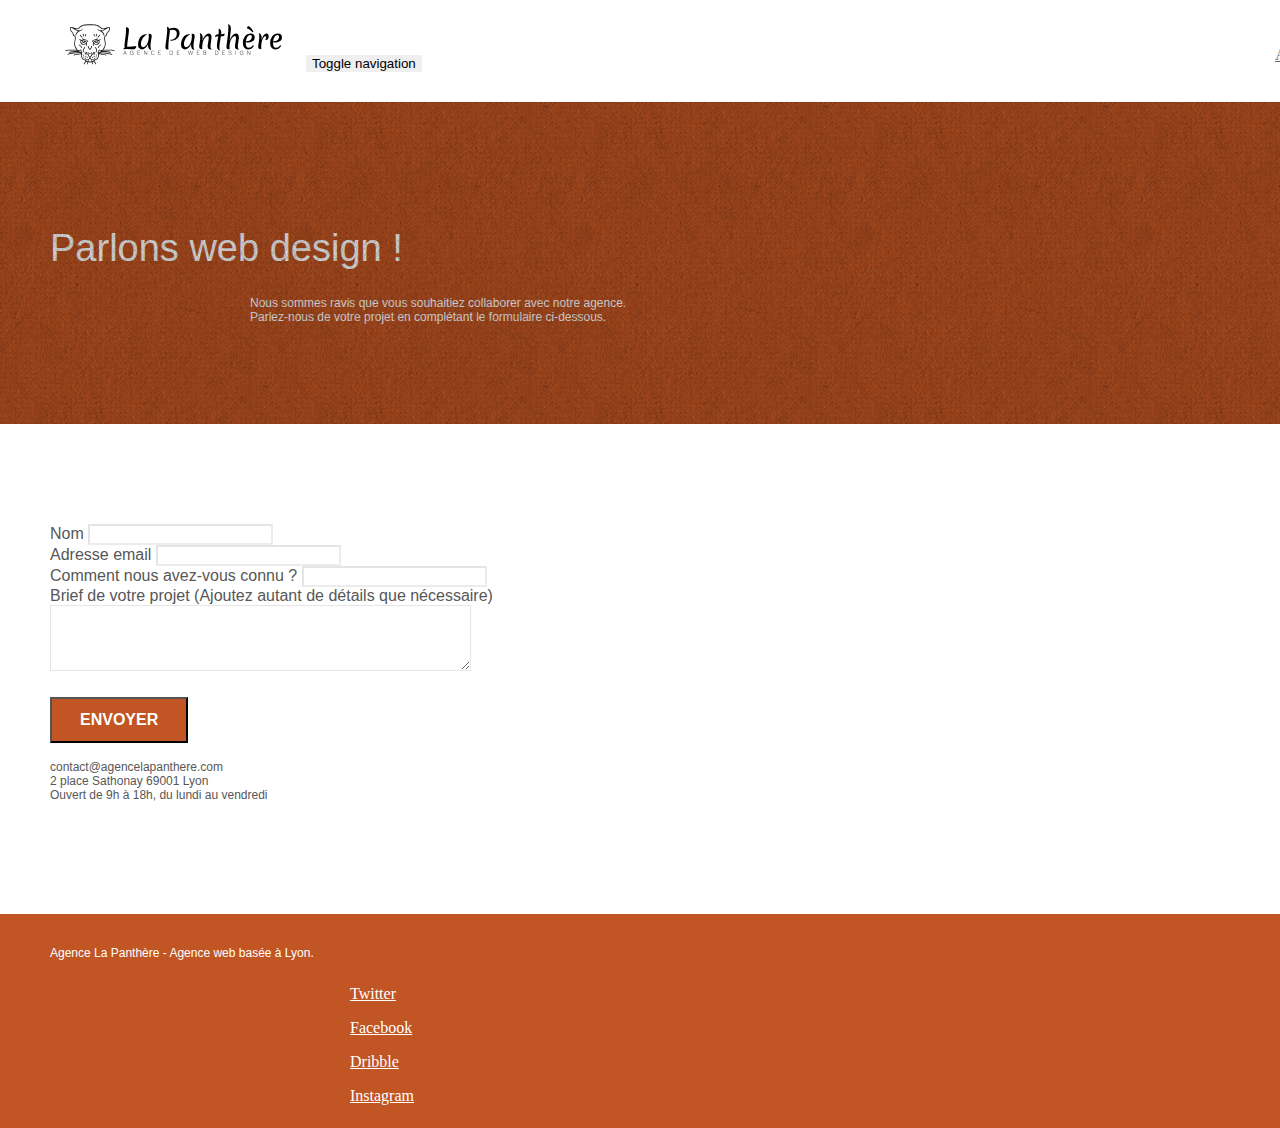
==== commit 0f43ed29: "Lien vide et lien redondant" ====
--- a/page2.html
+++ b/page2.html
@@ -139,22 +139,22 @@
 				<div class="row row-no-gutters social">
 					<div class="col-sm-3">
 						<div class="text-center">
-							<a class="social" href="index.html"><span class="fa fa-twitter icon-md"></span></a>
+							<a class="social" href="https://twitter.com/LaPanthère">Twitter<span class="fa fa-twitter icon-md"></span></a>
 						</div>
 					</div>
 					<div class="col-sm-3">
 						<div class="text-center">
-							<a class="social" href="index.html"><span class="fa fa-facebook icon-md"></span></a>
+							<a class="social" href="https://fr-fr.facebook.com/LaPanthère/">Facebook<span class="fa fa-facebook icon-md"></span></a>
 						</div>
 					</div>
 					<div class="col-sm-3">
 						<div class="text-center">
-							<a class="social" href="index.html"><span class="fa fa-dribbble icon-md"></span></a>
+							<a class="social" href="https://fr.fr.Dribble.com/LaPanthère">Dribble<span class="fa fa-dribbble icon-md"></span></a>
 						</div>
 					</div>
 					<div class="col-sm-3">
 						<div class="text-center">
-							<a class="social" href="index.html"><span class="fa fa-instagram icon-md"></span></a>
+							<a class="social" href="https://www.instagram.com/LaPanthère/?hl=fr">Instagram<span class="fa fa-instagram icon-md"></span></a>
 						</div>
 					</div>
 				</div>
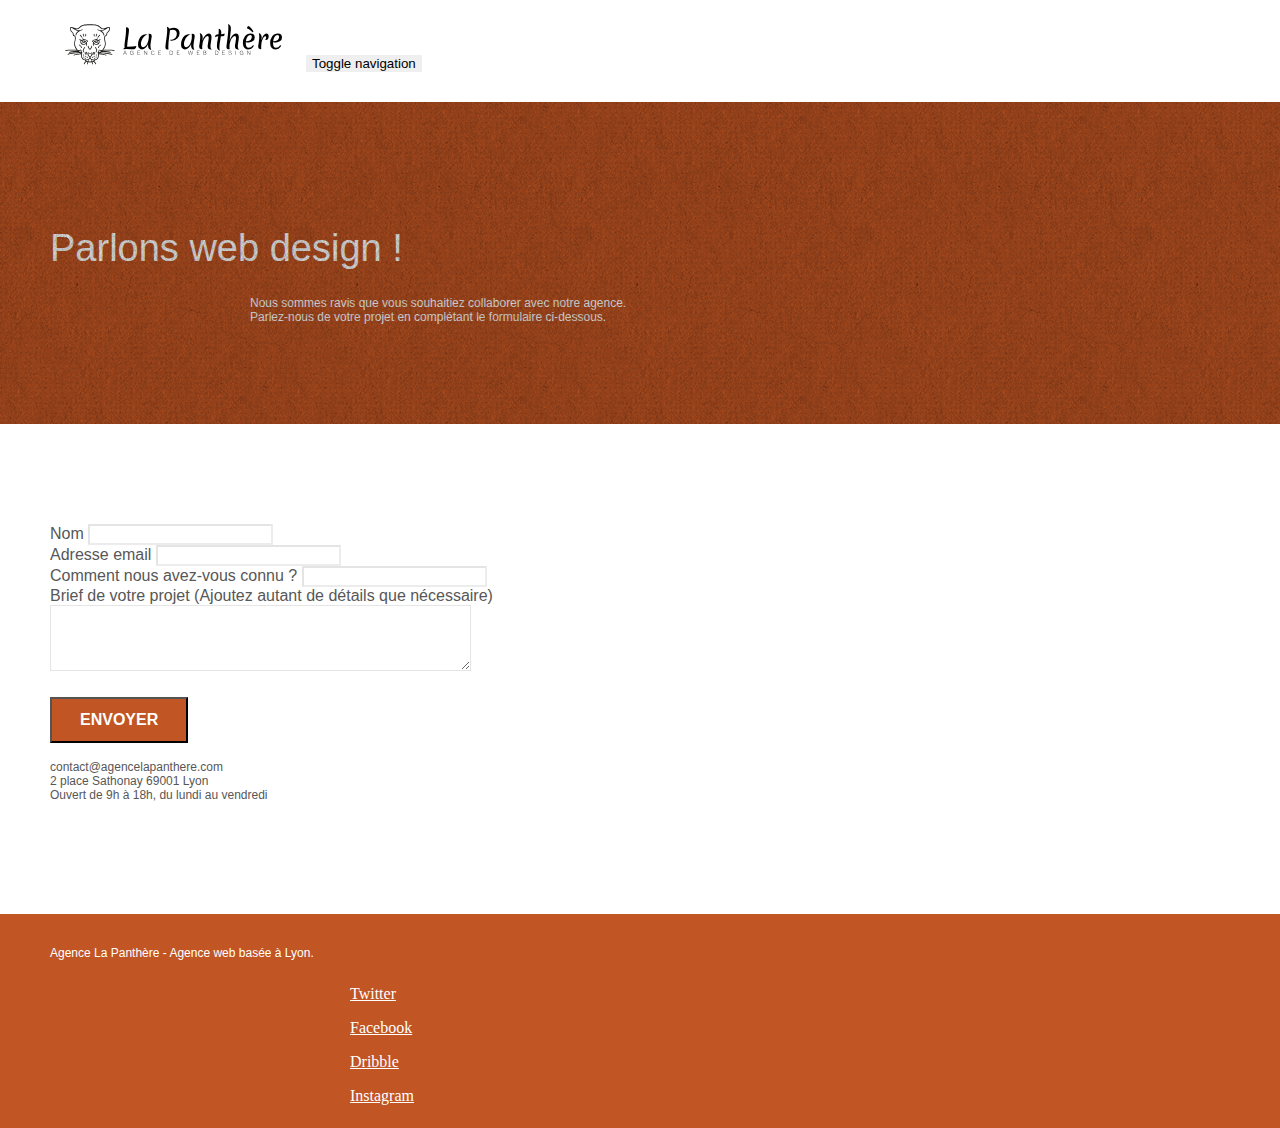
==== commit 364dc15d: "Lien vide et lien redondant" ====
--- a/page2.html
+++ b/page2.html
@@ -46,10 +46,7 @@
 						<a href="index.html">Accueil</a>
 					</li>
 					<li>
-					</li>
-					<li>
-						<a href="page2.html">page2 &gt;</a>
-					</li>
+					
 				</ul>
 			</div>
 		</nav>
